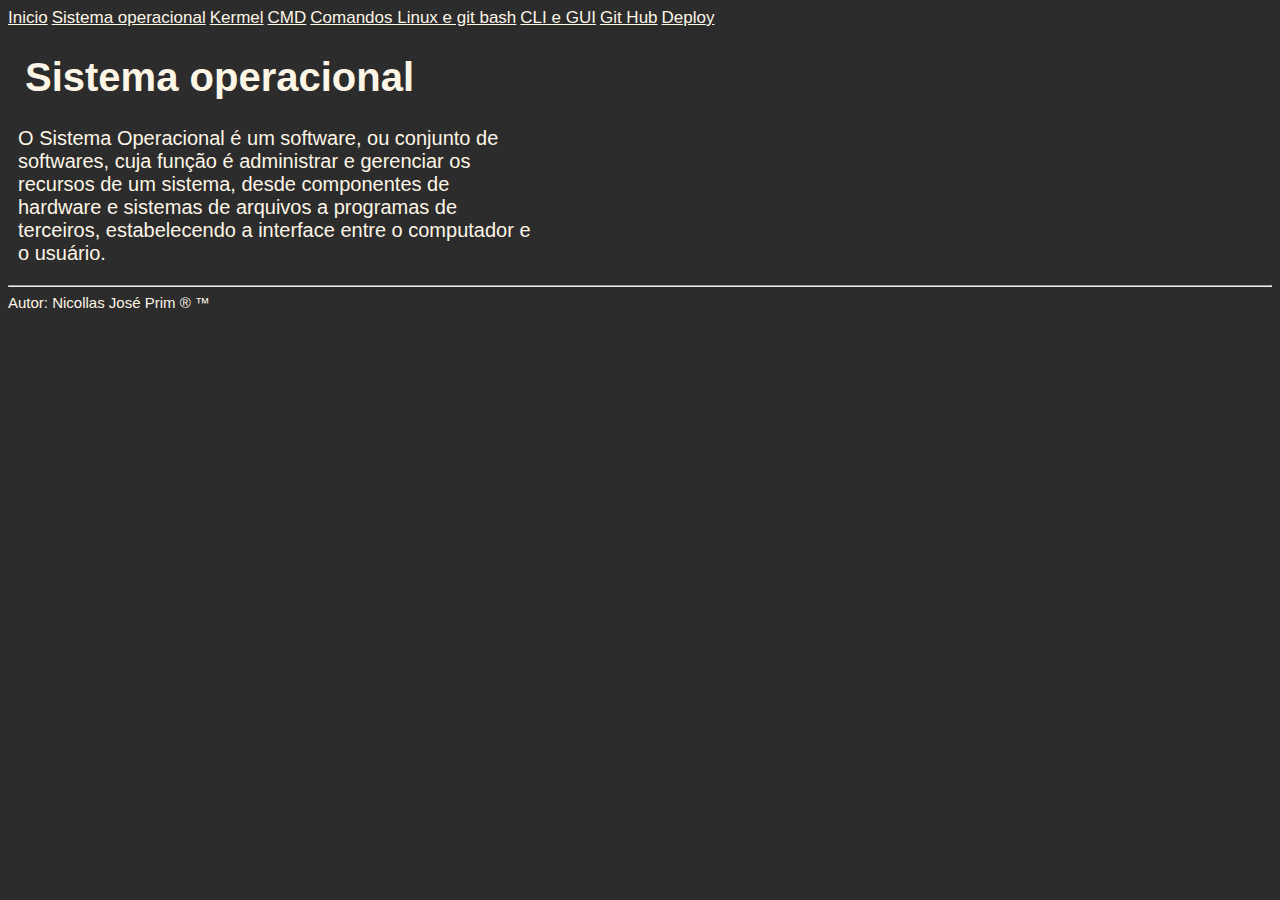
==== sistop.html @ 169baaa9 "primeirav" ====
<!DOCTYPE html>
<html lang="pt-BR">
<head>
    <meta charset="UTF-8">
    <meta name="viewport" content="width=device-width, initial-scale=1.0">
    <link rel="stylesheet" href="style.css">
    <title>Sistema operacional</title>
</head>
<body>
    <header>
        <nav>
            <a href="index.html">Inicio</a>
            <a href="sistop.html">Sistema operacional</a>
            <a href="kermel.html">Kermel</a>
            <a href="cmd.html">CMD</a>
            <a href="comandoslinux.html">Comandos Linux e git bash</a>
            <a href="cliegui.html">CLI e GUI</a>
            <a href="github.html">Git Hub</a>
            <a href="deploy.html">Deploy</a>
        </nav>
    </header>
    <main>
        <h1>Sistema operacional</h1>
        <article>
            <p>
                O <span>Sistema Operacional</span> é um software, ou conjunto de softwares, cuja função é administrar e gerenciar os recursos de um sistema, desde componentes de hardware e sistemas de arquivos a programas de terceiros, estabelecendo a interface entre o computador e o usuário.
            </p>
        </article>
    </main>
    <footer>
        <hr>
        <smail>Autor: Nicollas José Prim &reg; &trade;</smail>
    </footer>  
</body>
</html>
---- style.css ----
body{
    background-color: rgb(44, 44, 44);
}

article{
    font-family: 'Gill Sans', 'Gill Sans MT', Calibri, 'Trebuchet MS', sans-serif;
    font-size: 20px;
    color: oldlace;
    margin-right: 740px;
    margin-left: 10px;
}

footer{
    color: oldlace;
    font-size: 15px;
    font-family: 'Gill Sans', 'Gill Sans MT', Calibri, 'Trebuchet MS', sans-serif;
}

h1{
    font-family: 'Gill Sans', 'Gill Sans MT', Calibri, 'Trebuchet MS', sans-serif;
    font-size: 40px;
    color: oldlace;
    margin-right: 750px;
    margin-left: 17px;
}

a{
    font-family: 'Gill Sans', 'Gill Sans MT', Calibri, 'Trebuchet MS', sans-serif;
    font-size: 17px;
    color: oldlace;
}

a:hover{
    transition: 0.7s;
    background-color: rgb(120, 145, 230);
    font-size: 1.1rem;
}

a:visited{
    color: rgb(255, 157, 157);
}

.imagem{
    display: flex;
    align-items: center;
    align-content: center;
}
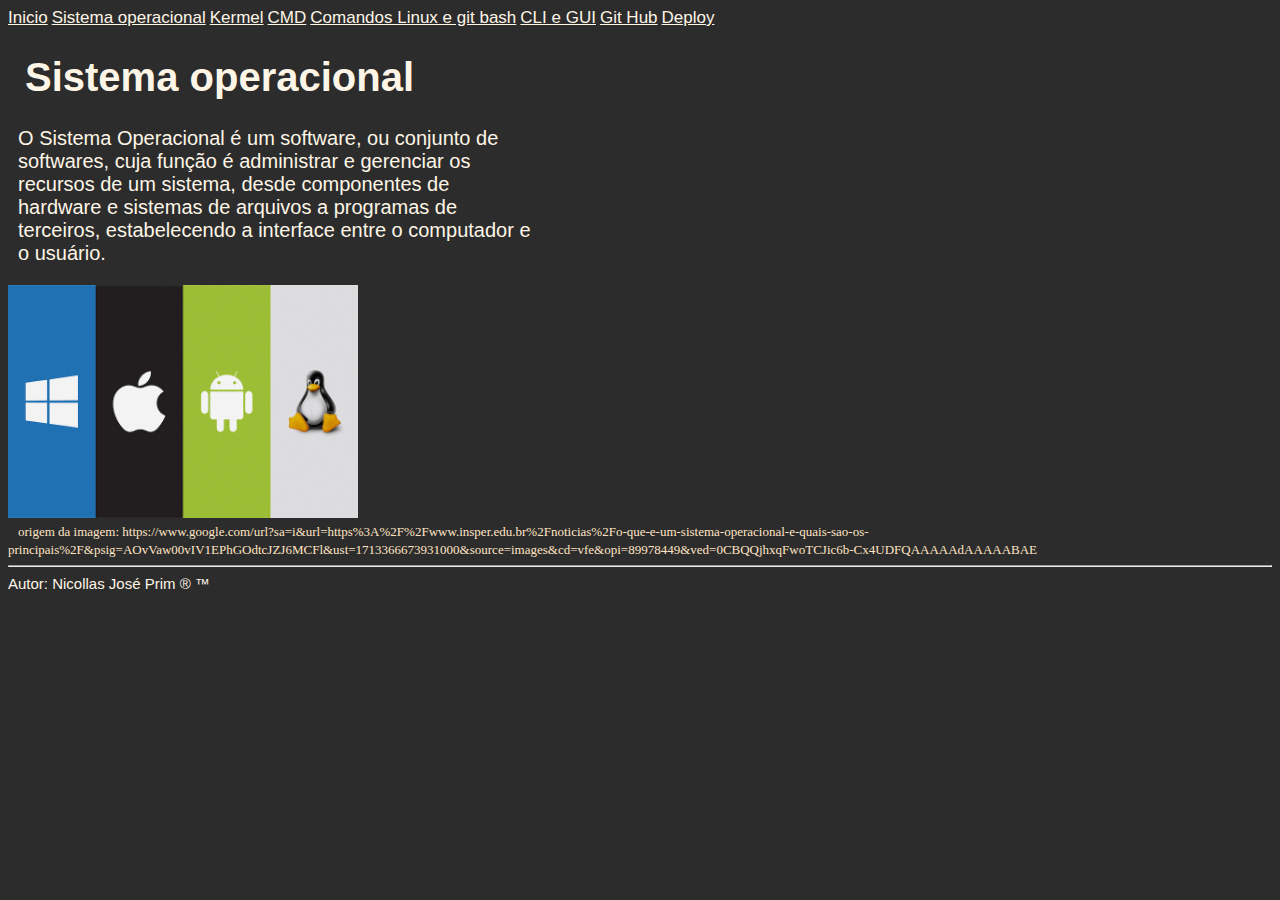
==== commit ee99d059: "elplan" ====
--- a/sistop.html
+++ b/sistop.html
@@ -26,6 +26,10 @@
                 O <span>Sistema Operacional</span> é um software, ou conjunto de softwares, cuja função é administrar e gerenciar os recursos de um sistema, desde componentes de hardware e sistemas de arquivos a programas de terceiros, estabelecendo a interface entre o computador e o usuário.
             </p>
         </article>
+        <div class="imagem">
+            <img src="Logotipos-de-sistemas-operacionais-2-shutterstock_652192660.jpg.jpeg" alt="sistop" width=350px>
+        </div>
+        <p2>origem da imagem: https://www.google.com/url?sa=i&url=https%3A%2F%2Fwww.insper.edu.br%2Fnoticias%2Fo-que-e-um-sistema-operacional-e-quais-sao-os-principais%2F&psig=AOvVaw00vIV1EPhGOdtcJZJ6MCFl&ust=1713366673931000&source=images&cd=vfe&opi=89978449&ved=0CBQQjhxqFwoTCJic6b-Cx4UDFQAAAAAdAAAAABAE</p2>
     </main>
     <footer>
         <hr>
--- a/style.css
+++ b/style.css
@@ -40,9 +40,8 @@
     color: rgb(255, 157, 157);
 }
 
-.imagem{
-    display: flex;
-    align-items: center;
-    align-content: center;
-}
-
+p2{
+    font-size: 13px;
+    color: bisque;
+    margin: 10px
+}